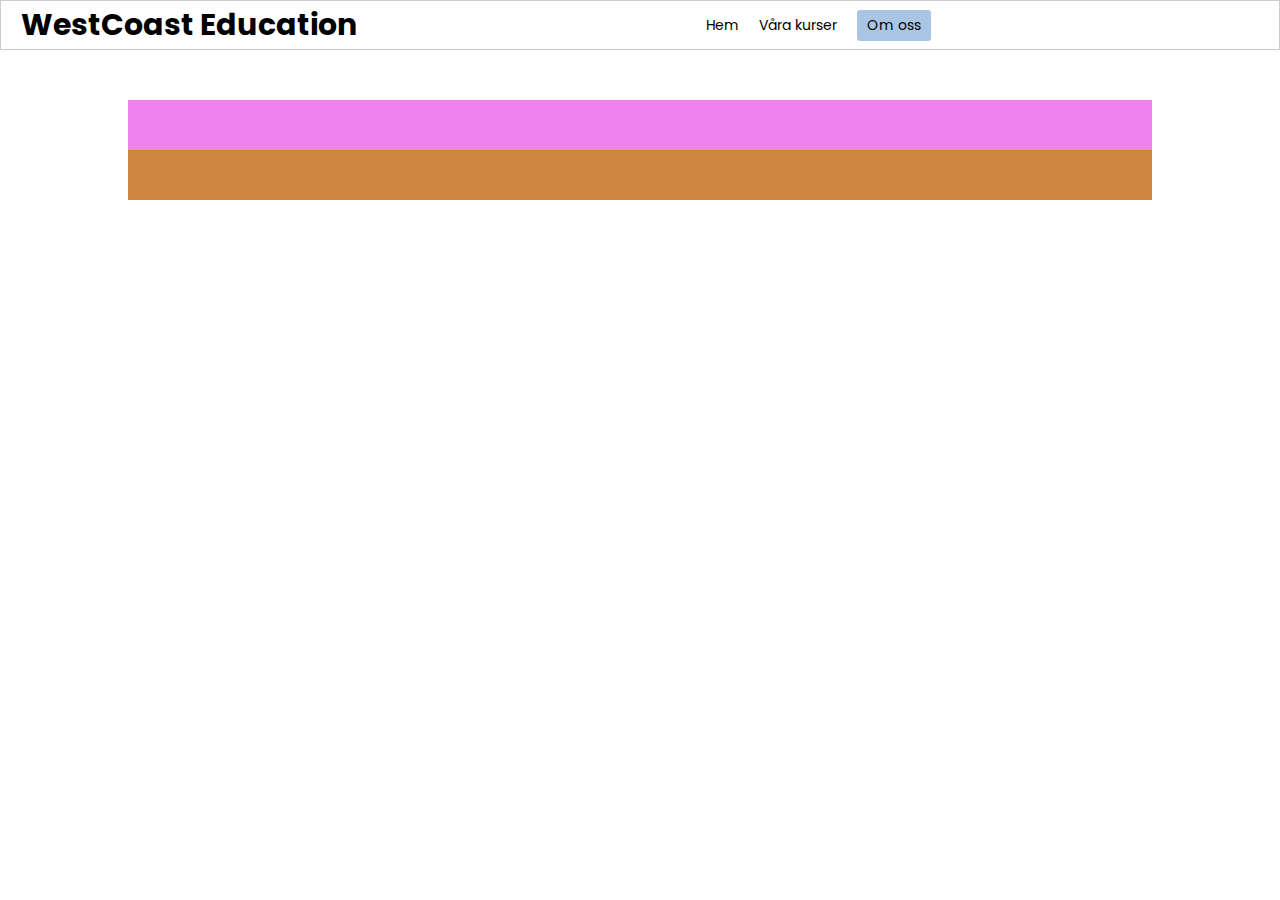
==== about.html @ 0befe7a2 "first commit" ====
<!DOCTYPE html>
<html lang="en">
<head>
    <meta charset="UTF-8">
    <meta http-equiv="X-UA-Compatible" content="IE=edge">
    <meta name="viewport" content="width=device-width, initial-scale=1.0">
    <title>West Coast Education</title>
    <link rel="stylesheet" href="./content/css/style.css">
    <link rel="stylesheet" href="https://cdnjs.cloudflare.com/ajax/libs/font-awesome/5.15.2/css/all.min.css" integrity="sha512-HK5fgLBL+xu6dm/Ii3z4xhlSUyZgTT9tuc/hSrtw6uzJOvgRr2a9jyxxT1ely+B+xFAmJKVSTbpM/CuL7qxO8w==" crossorigin="anonymous" />

</head>
<body>
    <section class="container">
        <section class="row-item">
            <nav class="navbar">
                <span class="navbar-toggle" id="js-navbar-toggle">
                    <i class="fas fa-bars"></i>
                </span>
                <h1><a href="index.html" class="navbar-logo">WestCoast Education</a></h1>
                <ul class="main-nav" id="js-menu">
                    <li>
                        <a href="index.html" class="nav-links nav-hover">Hem</a>
                    </li>
                    <li> 
                        <a href="courses.html" class="nav-links nav-hover">Våra kurser</a>
                    </li>
                    <li class="on-current-page">
                        <a href="about.html" class="nav-links nav-hover">Om oss</a>
                    </li>
    
                </ul>
            </nav>
        </section>
        <section class="row-item1"></section>
        <section class="row-item2"></section>
        <section class="row-item3"></section>
    </section>    

    <script src="/script/script.js"></script>
</body>
</html>
---- content/css/style.css ----
@import url('https://fonts.googleapis.com/css2?family=Poppins:wght@300;400;500;600;700;800;900&display=swap');

* {
    margin: 0;
    padding: 0;
    box-sizing: border-box;
}

body {
    font-family: 'Poppins', sans-serif;
}


/*----------FLEX CONTAINER AND ITEMS----------*/
.container {
    display: flex;
    flex-direction: column;
    align-items: center;
    width: 100%;
    /* background: aquamarine; */
}
.row-item {
    width: 100%;
    background-color: rgb(117, 66, 66);
}
.row-item1 {
    width: 80%;
    background-color: rgb(255, 255, 255);
}

.row-item2 {
    width: 80%;
    height: 50px;
    background-color: violet;
}

.row-item3 {
    width: 80%;
    height: 50px;
    background-color: peru;
}


/*----------------NAVBAR------------------*/
.navbar {
    width: 100%;
    font-size: 18px;
    background: rgb(255, 255, 255);
    border: 1px solid rgba(0, 0, 0, 0.2);
    z-index: 1;
}

.navbar h1 {
    text-align: center;
    color: rgb(0, 0, 0);
    padding: 20px;
}

.navbar-logo {
    text-decoration: none;
    color: rgb(0, 0, 0);
}

.main-nav {
    list-style-type: none;
}
.nav-links
{
    text-decoration: none;
    color: rgb(0, 0, 0);
}
.main-nav li {
    text-align: center;
    margin: 15px auto;
}
.navbar-toggle {
    position: absolute;
    top: 20px;
    right: 20px;
    cursor: pointer; 
    color: rgba(0, 0, 0, 0.8);
    font-size: 24px;
}
.main-nav {
    list-style-type: none;
    display: none;
}
.active {
    display: block;
}

/*---------------LANDING PAGE WELCOME------*/

.welcome-text h1 {
    text-align: center;
    font-size: 22px;
    margin: 20px;
}
.welcome-text p {
    text-align: center;
    margin: 20px;
    line-height: 30px;
}

.welcome-img img {
    width: 100%;
    border-radius: 10px;
}



/* DESKTOP RESPONESIVE */
@media screen and (min-width: 768px) {

   /*----------FLEX CONTAINER AND ITEMS----------*/
    .container {

    }
    .row-item {

    }
    .row-item1 {
        margin-top: 50px;
        display: flex;
        justify-content: center;
        align-items: center;
    }

    .row-item2 {

    }

    .row-item3 {

        
    }

    /*----------------NAVBAR------------------*/

    .navbar {
        position: relative;
        display: flex;
        height: 50px;
    }

    .navbar h1 {
        margin: auto 0;
        padding: unset;
        padding-left: 20px;
        font-size: 30px;
    }

    .navbar .on-current-page {
        background-color: rgba(49, 115, 190, 0.411);
        padding: 5px 10px;
        border-radius: 3px;
    }

    .main-nav {
        display: flex;
        margin: 0 auto;
        gap: 20px;
    }

    .main-nav li {
        font-size: 14px;
        margin: auto;
    }

    .navbar-toggle {
        display: none;
    }

    .nav-links:hover {
        color: rgb(52, 80, 207);
    }

    /*---------------LANDING PAGE WELCOME------*/

    .welcome-text {
        width: 50%;
        float: left;
    }
    .welcome-img {
        float: right;
    }

    .welcome-img img{
        width: 90%;
    }

    .welcome-text p {
        line-height: unset;
        margin: 0 40px;
    }
    
    
}
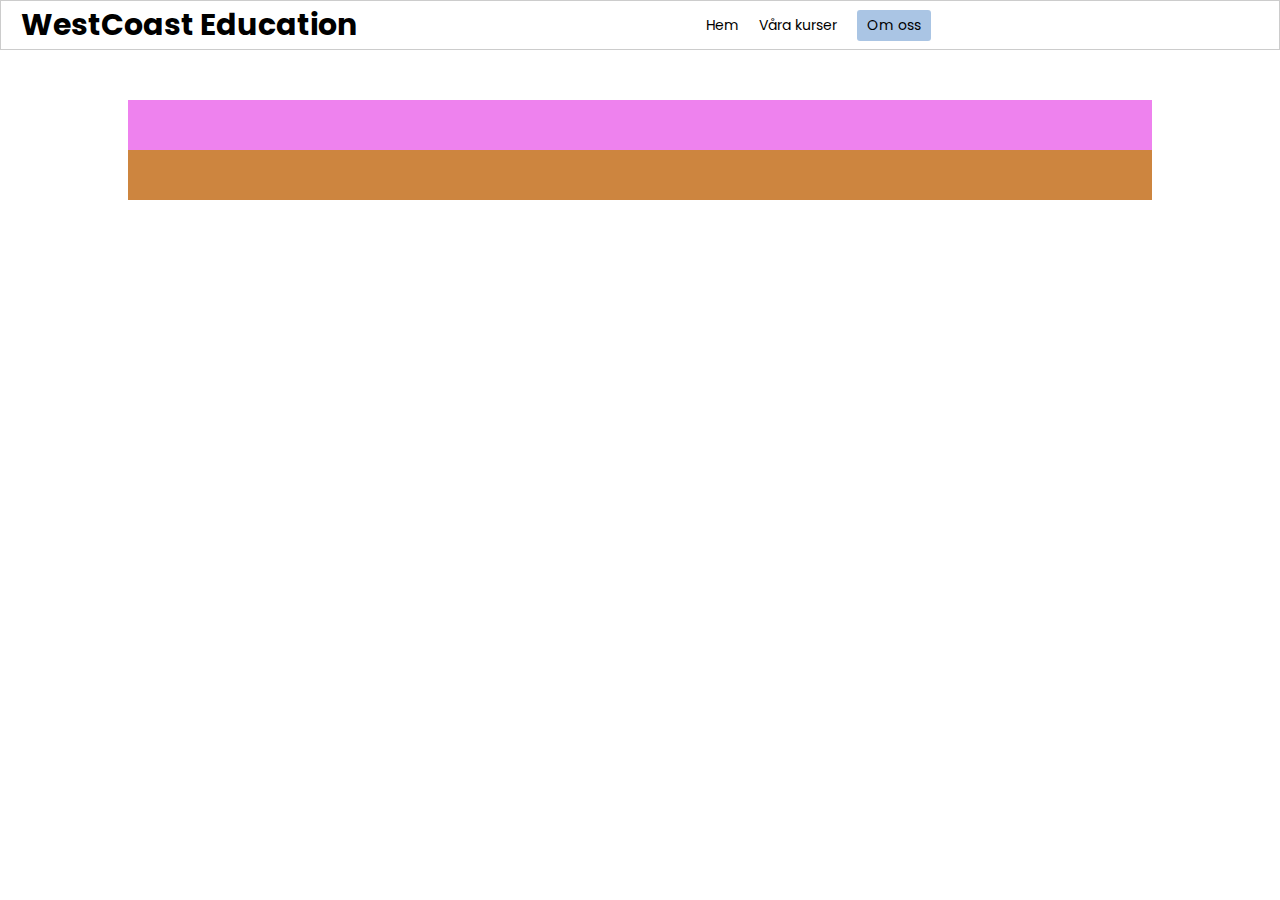
==== commit 1c8b862c: "commit" ====
--- a/about.html
+++ b/about.html
@@ -36,6 +36,6 @@
         <section class="row-item3"></section>
     </section>    
 
-    <script src="/script/script.js"></script>
+    <script src="./script/script.js"></script>
 </body>
 </html>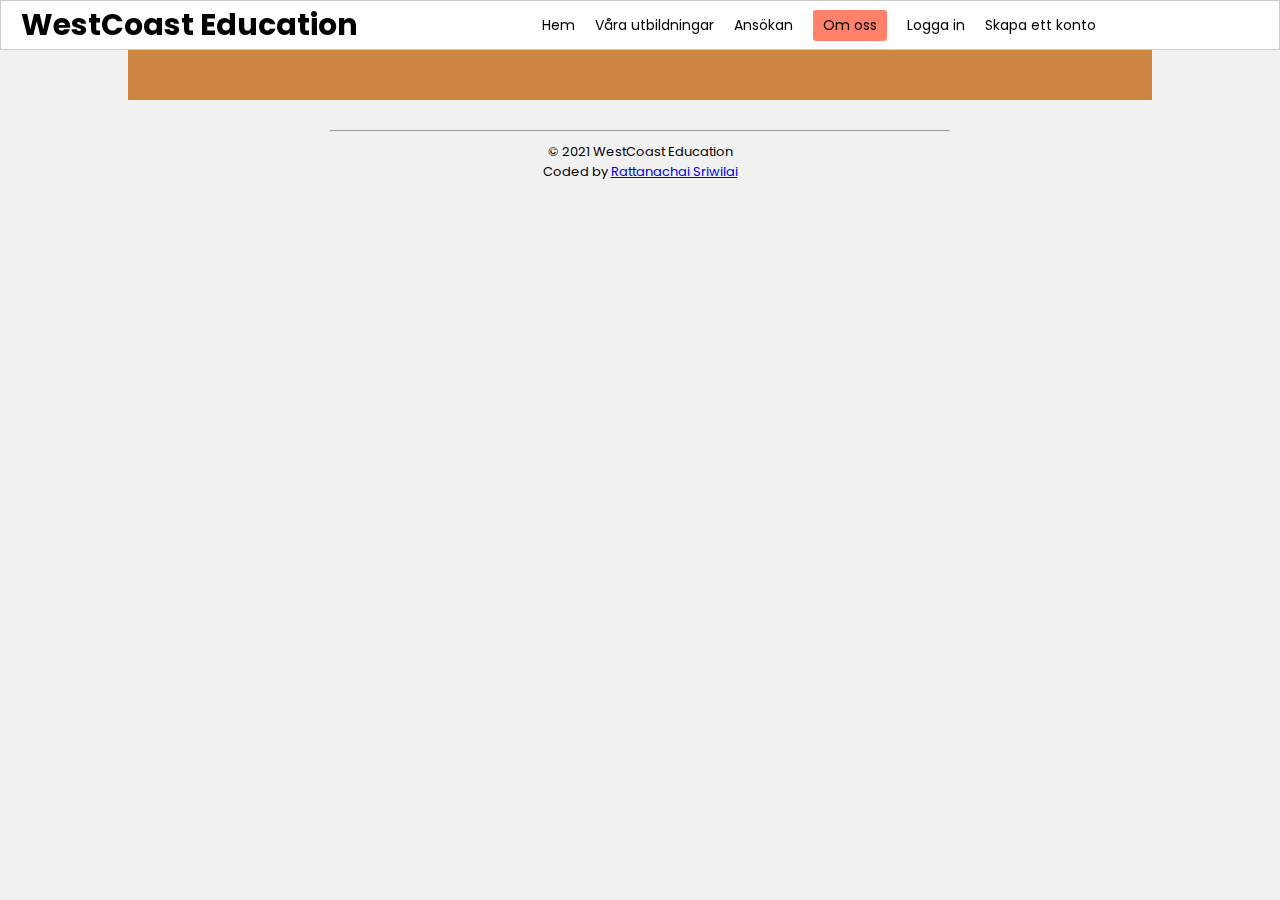
==== commit e3bc8cdd: "commit" ====
--- a/about.html
+++ b/about.html
@@ -11,7 +11,7 @@
 </head>
 <body>
     <section class="container">
-        <section class="row-item">
+        <section class="row-item-navbar">
             <nav class="navbar">
                 <span class="navbar-toggle" id="js-navbar-toggle">
                     <i class="fas fa-bars"></i>
@@ -22,18 +22,33 @@
                         <a href="index.html" class="nav-links nav-hover">Hem</a>
                     </li>
                     <li> 
-                        <a href="courses.html" class="nav-links nav-hover">Våra kurser</a>
+                        <a href="courses.html" class="nav-links nav-hover">Våra utbildningar</a>
+                    </li>
+                    <li>
+                        <a href="#" class="nav-links nav-hover">Ansökan</a>
                     </li>
                     <li class="on-current-page">
                         <a href="about.html" class="nav-links nav-hover">Om oss</a>
                     </li>
-    
+                    <li>
+                        <a href="#" class="nav-links nav-hover">Logga in</a>
+                    </li>
+                    <li>
+                        <a href="#" class="nav-links nav-hover">Skapa ett konto</a>
+                    </li>
                 </ul>
             </nav>
         </section>
         <section class="row-item1"></section>
         <section class="row-item2"></section>
         <section class="row-item3"></section>
+
+
+        <section class="footer">
+            <hr>
+            <p class="footer-text">© 2021 WestCoast Education <br> Coded by <a class="text-decoration" target="_blank" rel="noopener noreferrer" href="https://rsriwilai.github.io/Rattanachai_Sriwilai_Website/">Rattanachai Sriwilai</a></p>
+        </section>  
+
     </section>    
 
     <script src="./script/script.js"></script>
--- a/content/css/style.css
+++ b/content/css/style.css
@@ -8,6 +8,7 @@
 
 body {
     font-family: 'Poppins', sans-serif;
+    background-color: rgb(241, 241, 241);
 }
 
 
@@ -19,19 +20,53 @@
     width: 100%;
     /* background: aquamarine; */
 }
-.row-item {
+.row-item-navbar {
+    position:fixed;
+    top: 0;
     width: 100%;
-    background-color: rgb(117, 66, 66);
-}
+    z-index: 1;
+}
+
+.row-item-landing-page {
+    position: relative;
+    background-image: url(/content/img/students.jpg);
+    background-repeat: no-repeat;
+    background-size: cover;
+    background-position: center;
+    width: 100%;
+    height: 600px;
+    display: flex;
+    justify-content: center;
+    align-items: center;
+}
+
+.row-item-landing-page::before {
+    content:"";
+    position: absolute;
+    top: 0px;
+    right: 0px;
+    bottom: 0px;
+    left: 0px;
+    background-color: rgba(0, 0, 0, 0.301);
+}
+
+
 .row-item1 {
-    width: 80%;
-    background-color: rgb(255, 255, 255);
+    width: 90%;
 }
 
 .row-item2 {
     width: 80%;
-    height: 50px;
-    background-color: violet;
+}
+
+
+
+.flex-container-offers {
+    display: flex;
+    flex-direction: row;
+    flex-wrap: wrap;
+    align-items: center;
+    justify-content: center;
 }
 
 .row-item3 {
@@ -43,15 +78,14 @@
 
 /*----------------NAVBAR------------------*/
 .navbar {
-    width: 100%;
     font-size: 18px;
-    background: rgb(255, 255, 255);
+    background: rgba(255, 255, 255, 0.89);
     border: 1px solid rgba(0, 0, 0, 0.2);
     z-index: 1;
 }
 
 .navbar h1 {
-    text-align: center;
+    text-align: left;
     color: rgb(0, 0, 0);
     padding: 20px;
 }
@@ -89,7 +123,33 @@
     display: block;
 }
 
-/*---------------LANDING PAGE WELCOME------*/
+
+/*--------------ROW LANDING PAGE-----------*/
+.welcome-text-landing {
+    position: relative;
+    text-align: center;
+    top: 185px;
+    color: #fff;
+}
+.welcome-text-landing h1 {
+    font-size: 32px;
+    font-weight: 300;
+}
+.welcome-text-landing h3 {
+    font-weight: 400;
+}
+
+.btn {
+    display: inline-block;
+    background: rgba(255, 99, 71, 0.897);
+    color: rgba(0, 0, 0, 0.8);
+    padding: 5px 15px;
+    margin: 10px 0;
+    outline: none;
+    text-decoration: none;
+    border: 1px solid rgba(255, 255, 255, 0.288);
+}
+/*---------------ROW - WELCOME------*/
 
 .welcome-text h1 {
     text-align: center;
@@ -102,21 +162,66 @@
     line-height: 30px;
 }
 
-.welcome-img img {
-    width: 100%;
-    border-radius: 10px;
-}
+
+/*---------------ROW ITEM 2 -----------------*/
+
+.row-item2 h1 {
+    text-align: center;
+    padding: 50px;
+}
+
+
+
+.offers-item1{
+    text-align: center;
+    padding-top: 30px;
+    width: 250px;
+    height: 250px;
+}
+
+.offers-item1 h3 {
+    margin: 10px;
+}
+
+
+
+
+
+
+
+
+
+
+    /*-----------------FOOTER-------------*/
+
+    .footer hr {
+        width: 80%;
+        margin: 10px auto;
+    }
+    .footer {
+        font-size: small;
+        width: 100%;
+        text-align: center;
+        padding: 20px;
+
+    }
 
 
 
 /* DESKTOP RESPONESIVE */
 @media screen and (min-width: 768px) {
 
+
    /*----------FLEX CONTAINER AND ITEMS----------*/
     .container {
 
     }
-    .row-item {
+    .row-item-navbar {
+
+    }
+    .row-item-landing-page {
+        background-position-y: -250px;
+        height: 800px;
 
     }
     .row-item1 {
@@ -124,10 +229,15 @@
         display: flex;
         justify-content: center;
         align-items: center;
+        width: 80%;
     }
 
     .row-item2 {
-
+        
+    }
+
+    .flex-container-offers {
+        gap:3%;
     }
 
     .row-item3 {
@@ -151,7 +261,7 @@
     }
 
     .navbar .on-current-page {
-        background-color: rgba(49, 115, 190, 0.411);
+        background-color: rgba(255, 99, 71, 0.808);
         padding: 5px 10px;
         border-radius: 3px;
     }
@@ -172,27 +282,71 @@
     }
 
     .nav-links:hover {
-        color: rgb(52, 80, 207);
-    }
-
-    /*---------------LANDING PAGE WELCOME------*/
+        color: rgb(207, 96, 52);
+    }
+
+
+    
+/*--------------ROW LANDING PAGE-----------*/
+.welcome-text-landing {
+    top: 280px;
+}
+.welcome-text-landing h1 {
+    font-size: 36px;
+}
+
+.btn {
+    padding: 8px 18px;
+    margin: 20px 0;
+
+}
+
+    /*---------------ROW - WELCOME------*/
 
     .welcome-text {
         width: 50%;
-        float: left;
-    }
-    .welcome-img {
-        float: right;
-    }
-
-    .welcome-img img{
-        width: 90%;
+    }
+
+    .welcome-text h1 {
+        font-weight: 300;
+        font-size: 26px;
+
     }
 
     .welcome-text p {
         line-height: unset;
-        margin: 0 40px;
+        margin-right: 50px;
     }
     
+
+    /*---------------ROW ITEM 2 -----------------*/
+
+    .row-item2 h1 {
+        font-size: 24px;
+        font-weight: 300;
+    }
+
+
+
+
+
+
+
+
+
+
+
+
+
+
+
+
+
+    /*-----------------FOOTER-------------*/
+
+    .footer hr {
+        width: 50%;
+    }
+
     
 }